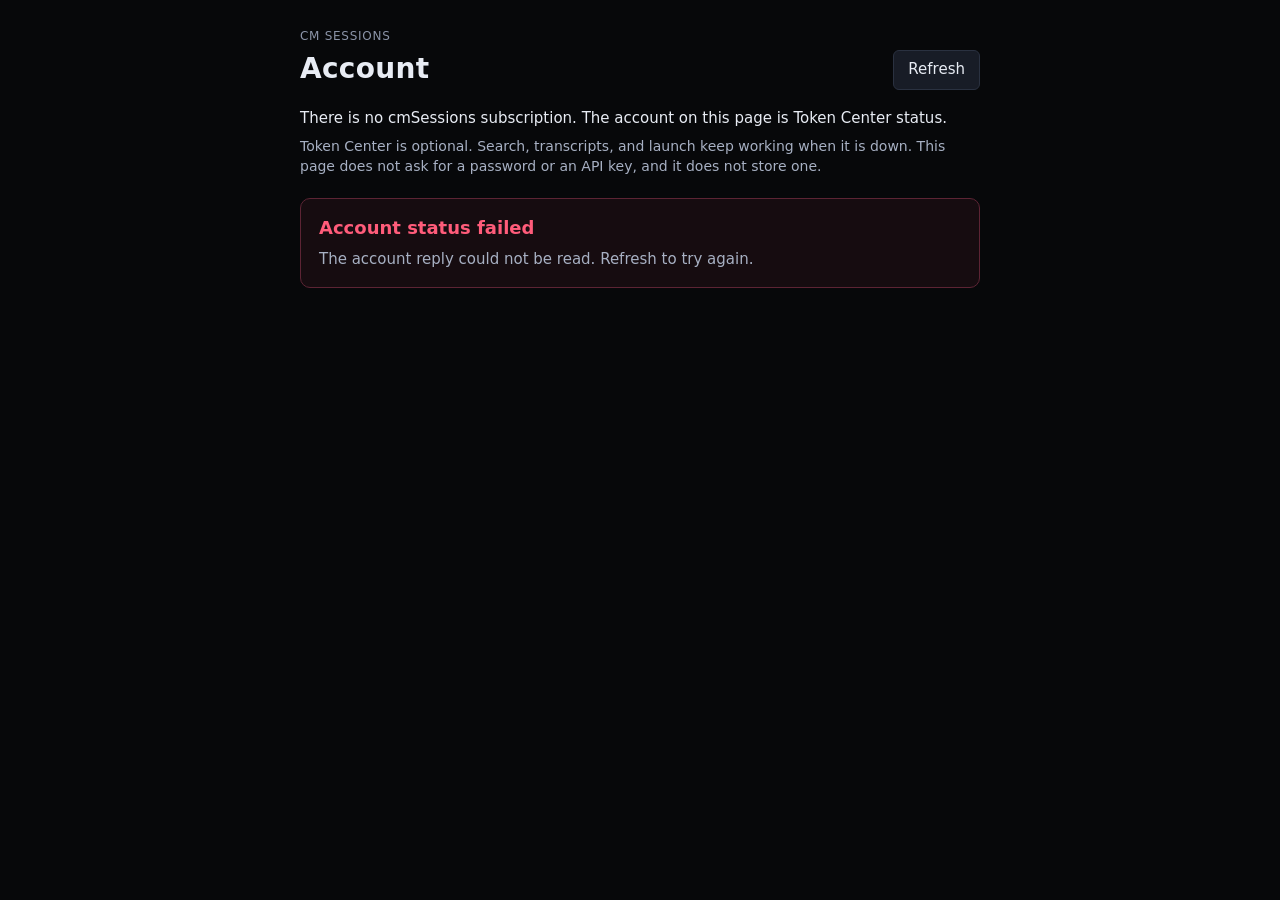
==== ui/accounts.html @ 5f783b9b "cmSessions accounts and settings" ====
<!DOCTYPE html>
<html lang="en">
<head>
  <meta charset="utf-8">
  <meta name="viewport" content="width=device-width, initial-scale=1">
  <title>Account — CM Sessions</title>
  <link rel="stylesheet" href="accounts.css">
</head>
<body>
  <main class="account" id="account-root" aria-busy="true" aria-labelledby="account-title">
    <header class="account-top">
      <div>
        <p class="eyebrow">CM Sessions</p>
        <h1 id="account-title">Account</h1>
      </div>
      <button type="button" id="account-refresh" aria-label="Refresh Token Center status">Refresh</button>
    </header>

    <p class="rule">There is no cmSessions subscription. The account on this page is Token Center status.</p>
    <p class="rule sub">Token Center is optional. Search, transcripts, and launch keep working when it is down. This page does not ask for a password or an API key, and it does not store one.</p>

    <section id="panel-loading" class="panel loading" role="status" aria-live="polite" aria-labelledby="loading-title">
      <span class="pulse" aria-hidden="true"></span>
      <h2 id="loading-title">Loading Token Center status</h2>
      <p>Asking the local page for account_status. No balance is shown until Token Center actually answers.</p>
    </section>

    <section id="panel-unavailable" class="panel unavailable" hidden role="status" aria-live="polite" aria-labelledby="unavailable-title">
      <h2 id="unavailable-title">Token Center unavailable</h2>
      <p id="unavailable-reason">csm_core.tokenctr_bridge is missing.</p>
      <p id="unavailable-detail">Token Center status is unavailable. No balance is shown.</p>
      <dl>
        <div>
          <dt>Account</dt>
          <dd>Token Center</dd>
        </div>
        <div>
          <dt>cmSessions subscription</dt>
          <dd>None</dd>
        </div>
        <div>
          <dt>Bridge</dt>
          <dd id="unavailable-bridge">csm_core.tokenctr_bridge</dd>
        </div>
        <div>
          <dt>Balance</dt>
          <dd>Not shown</dd>
        </div>
        <div>
          <dt>Burn today</dt>
          <dd>Not shown</dd>
        </div>
      </dl>
    </section>

    <section id="panel-status" class="panel status" hidden role="status" aria-live="polite" aria-labelledby="status-title">
      <h2 id="status-title">Token Center</h2>
      <dl>
        <div>
          <dt>Identity</dt>
          <dd id="status-identity">Not reported</dd>
        </div>
        <div>
          <dt>Balance</dt>
          <dd id="status-balance">Not reported</dd>
        </div>
        <div>
          <dt>Burn today</dt>
          <dd id="status-burn">Not reported</dd>
        </div>
        <div>
          <dt>cmSessions subscription</dt>
          <dd>None</dd>
        </div>
        <div>
          <dt>Bridge</dt>
          <dd id="status-bridge">csm_core.tokenctr_bridge</dd>
        </div>
      </dl>
      <p id="status-note"></p>
    </section>
  </main>
  <script src="accounts.js"></script>
</body>
</html>
---- ui/accounts.css ----
/* Account page. Same blackline ground as the sessions sheets. */
:root {
  color-scheme: dark;
  --bg-0: #07080A;
  --bg-1: #0C0E12;
  --bg-2: #12151C;
  --bg-3: #181C26;
  --line: #2A3140;
  --line-strong: #3A4358;
  --ink-1: #E8ECF4;
  --ink-2: #A7B0C3;
  --ink-3: #8B94A8;
  --accent: #7C9CFF;
  --sem-warn: #F5C542;
  --sem-bad: #FF5C7A;
  --sem-ok: #3DDC97;
  --font-ui: Inter, ui-sans-serif, system-ui, "Segoe UI", sans-serif;
}

* { box-sizing: border-box; }

html, body { height: 100%; }

body {
  margin: 0;
  background: var(--bg-0);
  color: var(--ink-1);
  font: 15px/1.45 var(--font-ui);
}

button { font: inherit; color: inherit; }

button:focus-visible,
a:focus-visible,
input:focus-visible,
select:focus-visible,
textarea:focus-visible,
[tabindex]:focus-visible {
  outline: 2px solid var(--accent);
  outline-offset: 2px;
}

.account {
  max-width: 720px;
  margin: 0 auto;
  padding: 28px 20px 48px;
}

.account-top {
  display: flex;
  align-items: flex-end;
  justify-content: space-between;
  gap: 16px;
}

.eyebrow {
  margin: 0 0 4px;
  color: var(--ink-3);
  font-size: 12px;
  letter-spacing: 0.06em;
  text-transform: uppercase;
}

h1 {
  margin: 0;
  font-size: 28px;
  font-weight: 650;
  letter-spacing: 0.01em;
}

h2 {
  margin: 0 0 8px;
  font-size: 18px;
}

#account-refresh {
  background: var(--bg-3);
  border: 1px solid var(--line);
  border-radius: 6px;
  padding: 8px 14px;
  cursor: pointer;
}

#account-refresh:hover { border-color: var(--line-strong); }

#account-refresh:disabled {
  color: var(--ink-3);
  opacity: 1;
  cursor: default;
}

.rule {
  margin: 18px 0 0;
  color: var(--ink-1);
}

.rule.sub {
  margin-top: 6px;
  color: var(--ink-2);
  font-size: 14px;
}

.panel {
  margin-top: 22px;
  padding: 16px 18px;
  background: var(--bg-1);
  border: 1px solid var(--line);
  border-radius: 10px;
}

.panel[hidden] { display: none !important; }

.panel p { margin: 0 0 10px; color: var(--ink-2); }

.loading { border-color: var(--line-strong); }

.empty { border-color: var(--line-strong); }

.empty h2 { color: var(--ink-2); }

.error {
  border-color: #5C2434;
  background: #160C10;
}

.error h2 { color: var(--sem-bad); }

.empty p,
.error p { margin-bottom: 0; }

.pulse {
  display: inline-block;
  width: 10px;
  height: 10px;
  margin-bottom: 12px;
  border-radius: 50%;
  background: var(--accent);
  animation: account-pulse 1.1s ease-in-out infinite;
}

@keyframes account-pulse {
  0%, 100% { opacity: 0.35; }
  50% { opacity: 1; }
}

@media (prefers-reduced-motion: reduce) {
  .pulse { animation: none; opacity: 1; }
}

.unavailable {
  border-color: #6A5420;
  background: #141108;
}

.unavailable h2 { color: var(--sem-warn); }

.status { border-color: #1E3A32; }

.status h2 { color: var(--sem-ok); }

dl { margin: 12px 0 0; }

dl div {
  display: grid;
  grid-template-columns: 180px minmax(0, 1fr);
  gap: 8px 16px;
  padding: 8px 0;
  border-top: 1px solid var(--line);
}

dt {
  color: var(--ink-3);
  font-size: 12px;
  letter-spacing: 0.04em;
  text-transform: uppercase;
}

dd { margin: 0; color: var(--ink-1); }

#status-note { margin: 12px 0 0; }

@media (max-width: 560px) {
  dl div { grid-template-columns: 1fr; gap: 2px; }
}
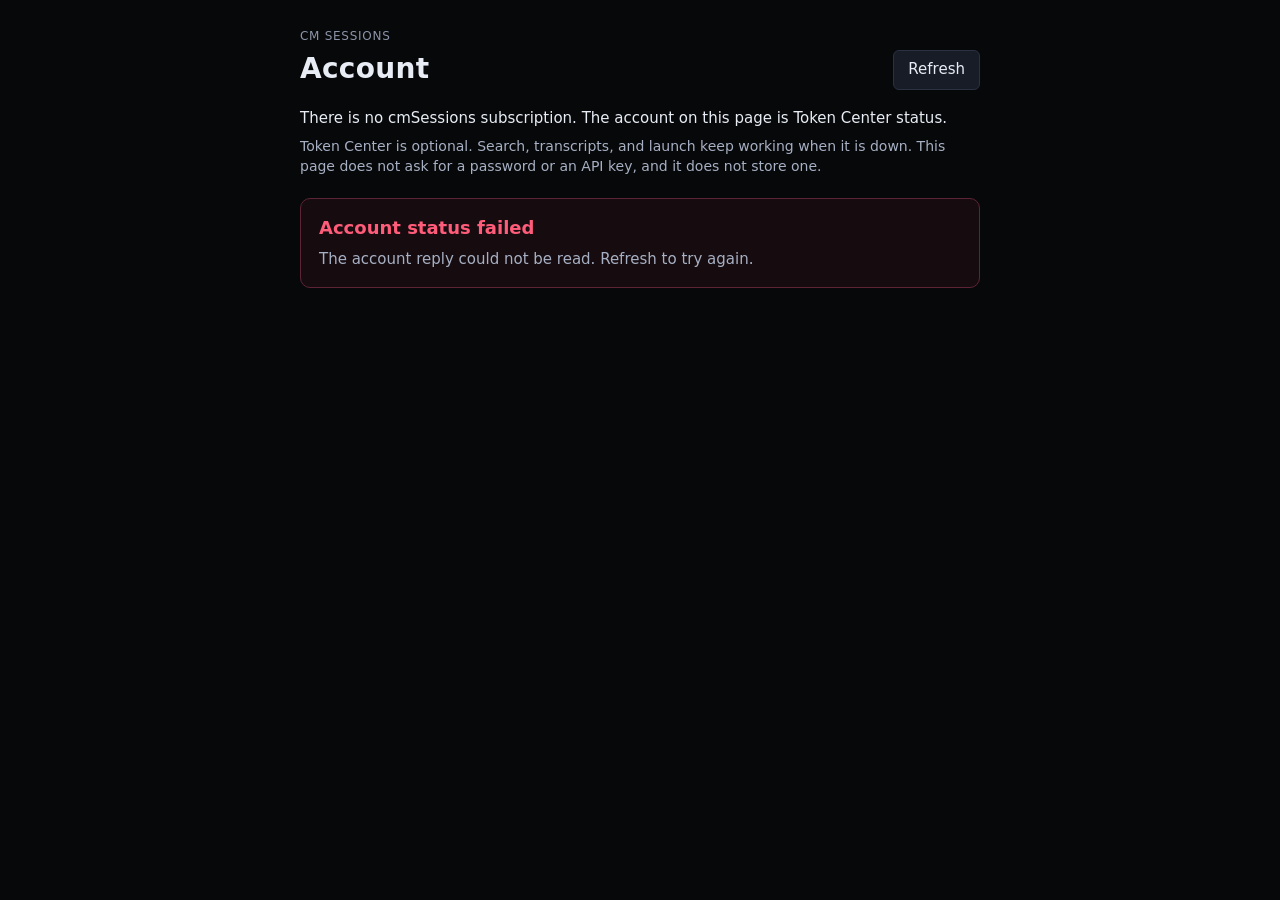
==== commit b68fd910: "feat: finish fullscreen GUI, live mdata/TokenCTR connectors, <solaro-account>, Playwright GUI suite," ====
--- a/ui/accounts.html
+++ b/ui/accounts.html
@@ -79,7 +79,9 @@
       </dl>
       <p id="status-note"></p>
     </section>
+    <solaro-account mode="local" endpoint="/api/run" app-name="cmSessions"></solaro-account>
   </main>
-  <script src="accounts.js"></script>
+  <script src="/solaro-account.js" defer></script>
+  <script src="accounts.js" defer></script>
 </body>
 </html>
